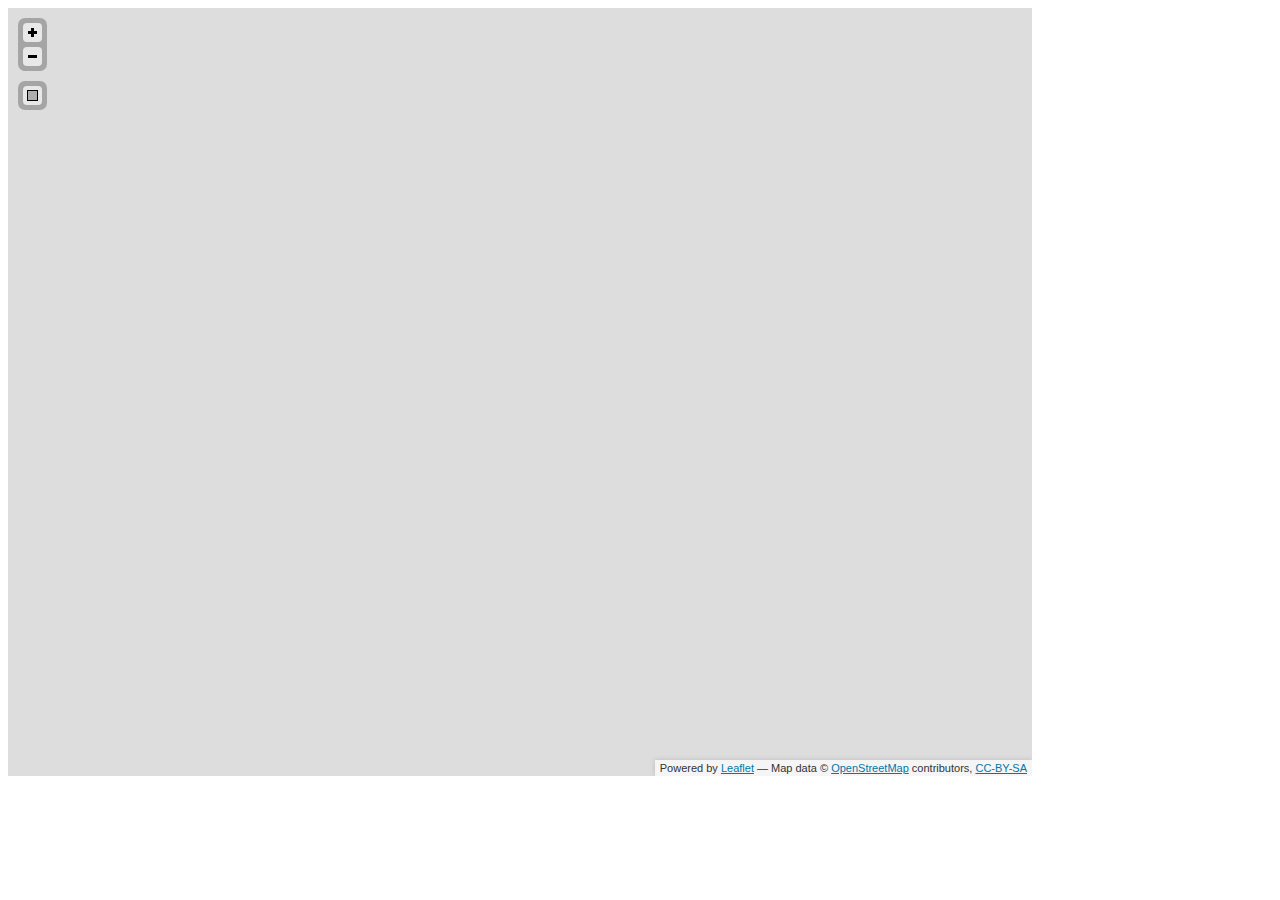
==== src/index.html @ 0ea90181 "Initial commit" ====
<!DOCTYPE HTML>
<html lang="en-US">
<head>
    <meta charset="UTF-8">
    <title>Bounding Box</title>
    <link rel="stylesheet" href="../lib/leaflet/leaflet.css">
    <!--[if lte IE 9]>
        <link rel="stylesheet" href="../lib/leaflet/leaflet.ie.css">
    <![endif]-->  
    <link rel="stylesheet" href="../lib/leaflet.draw/leaflet.draw.css">
    <link rel="stylesheet" href="css/style.css">  
</head>
<body>
    <div id="map" class="map"></div>
    <div id="bbox"></div>
    <div id="bbox-geojson"></div>
    <div id="bbox-webm"></div>
    <div id="bbox-webm-geojson"></div>
    <script type="text/javascript" src="../lib/jquery/jquery-1.8.2.min.js"></script>
    <script type="text/javascript" src="../lib/leaflet/leaflet.js"></script>
    <script type="text/javascript" src="../lib/leaflet.draw/leaflet.draw.js"></script>
    <script type="text/javascript">
        var map = L.map('map').setView([40, -90], 4)
        L.tileLayer('http://{s}.tile.openstreetmap.org/{z}/{x}/{y}.png', {
            attribution: 'Map data &copy; <a href="http://openstreetmap.org">OpenStreetMap</a> contributors, <a href="http://creativecommons.org/licenses/by-sa/2.0/">CC-BY-SA</a>'
        }).addTo(map);

        var drawControl = new L.Control.Draw({
            position: 'topleft',
            polygon: false,
            polyline: false,
            circle: false,
            marker: false
        });
        map.addControl(drawControl);

        var drawnItems = new L.LayerGroup();
        map.on('draw:rectangle-created', function (e) {
            var bounds = e.rect.getBounds(),
                sw = bounds.getSouthWest(),
                swWebM = map.options.crs.project(sw),
                ne = bounds.getNorthEast(),
                neWebM = map.options.crs.project(ne);

            drawnItems.clearLayers();
            drawnItems.addLayer(e.rect);
            $('#bbox').text(bounds.toBBoxString());
            $('#bbox-geojson').text(JSON.stringify({
                type: 'Polygon',
                coordinates: [[
                    [sw.lng, sw.lat],
                    [sw.lng, ne.lat],
                    [ne.lng, ne.lat],
                    [ne.lng, sw.lat],
                    [sw.lng, sw.lat]
                ]]
            }));
            $('#bbox-webm').text([swWebM.x, swWebM.y, neWebM.x, neWebM.y].join(','));
            $('#bbox-webm-geojson').text(JSON.stringify({
                type: 'Polygon',
                coordinates: [[
                    [swWebM.x, swWebM.y],
                    [swWebM.x, neWebM.y],
                    [neWebM.x, neWebM.y],
                    [neWebM.x, swWebM.y],
                    [swWebM.x, swWebM.y]
                ]]
            }));
        });
        map.addLayer(drawnItems);
    </script>
</body>
</html>
---- lib/leaflet/leaflet.css ----
/* required styles */

.leaflet-map-pane,
.leaflet-tile,
.leaflet-marker-icon,
.leaflet-marker-shadow,
.leaflet-tile-pane,
.leaflet-overlay-pane,
.leaflet-shadow-pane,
.leaflet-marker-pane,
.leaflet-popup-pane,
.leaflet-overlay-pane svg,
.leaflet-zoom-box,
.leaflet-image-layer,
.leaflet-layer { /* TODO optimize classes */
	position: absolute;
	}
.leaflet-container {
	overflow: hidden;
	outline: 0;
	}
.leaflet-tile,
.leaflet-marker-icon,
.leaflet-marker-shadow {
	-moz-user-select: none;
	-webkit-user-select: none;
	user-select: none;
	}
.leaflet-marker-icon,
.leaflet-marker-shadow {
	display: block;
	}
.leaflet-clickable {
	cursor: pointer;
	}
.leaflet-dragging, .leaflet-dragging .leaflet-clickable {
	cursor: move;
	}
.leaflet-container img {
    /* map is broken in FF if you have max-width: 100% on tiles */
	max-width: none !important;
	}
.leaflet-container img.leaflet-image-layer {
    /* stupid Android 2 doesn't understand "max-width: none" properly */
    max-width: 15000px !important;
    }

.leaflet-tile-pane { z-index: 2; }
.leaflet-objects-pane { z-index: 3; }
.leaflet-overlay-pane { z-index: 4; }
.leaflet-shadow-pane { z-index: 5; }
.leaflet-marker-pane { z-index: 6; }
.leaflet-popup-pane { z-index: 7; }

.leaflet-tile {
    filter: inherit;
    visibility: hidden;
	}
.leaflet-tile-loaded {
	visibility: inherit;
	}

.leaflet-zoom-box {
    width: 0;
    height: 0;
    }

/* Leaflet controls */

.leaflet-control {
	position: relative;
	z-index: 7;
	pointer-events: auto;
	}
.leaflet-top,
.leaflet-bottom {
	position: absolute;
	z-index: 1000;
	pointer-events: none;
	}
.leaflet-top {
	top: 0;
	}
.leaflet-right {
	right: 0;
	}
.leaflet-bottom {
	bottom: 0;
	}
.leaflet-left {
	left: 0;
	}
.leaflet-control {
	float: left;
	clear: both;
	}
.leaflet-right .leaflet-control {
	float: right;
	}
.leaflet-top .leaflet-control {
	margin-top: 10px;
	}
.leaflet-bottom .leaflet-control {
	margin-bottom: 10px;
	}
.leaflet-left .leaflet-control {
	margin-left: 10px;
	}
.leaflet-right .leaflet-control {
	margin-right: 10px;
	}

.leaflet-control-zoom {
	-moz-border-radius: 7px;
	-webkit-border-radius: 7px;
	border-radius: 7px;
	}
.leaflet-control-zoom {
	padding: 5px;
	background: rgba(0, 0, 0, 0.25);
	}
.leaflet-control-zoom a {
	background-color: rgba(255, 255, 255, 0.75);
	}
.leaflet-control-zoom a, .leaflet-control-layers a {
	background-position: 50% 50%;
	background-repeat: no-repeat;
	display: block;
	}
.leaflet-control-zoom a {
	-moz-border-radius: 4px;
	-webkit-border-radius: 4px;
	border-radius: 4px;
	width: 19px;
	height: 19px;
	}
.leaflet-control-zoom a:hover {
	background-color: #fff;
	}
.leaflet-touch .leaflet-control-zoom a {
	width: 27px;
	height: 27px;
	}
.leaflet-control-zoom-in {
	background-image: url(images/zoom-in.png);
	margin-bottom: 5px;
	}
.leaflet-control-zoom-out {
	background-image: url(images/zoom-out.png);
	}

.leaflet-control-layers {
	box-shadow: 0 1px 7px #999;
	background: #f8f8f9;
	-moz-border-radius: 8px;
	-webkit-border-radius: 8px;
	border-radius: 8px;
	}
.leaflet-control-layers a {
	background-image: url(images/layers.png);
	width: 36px;
	height: 36px;
	}
.leaflet-touch .leaflet-control-layers a {
	width: 44px;
	height: 44px;
	}
.leaflet-control-layers .leaflet-control-layers-list,
.leaflet-control-layers-expanded .leaflet-control-layers-toggle {
	display: none;
	}
.leaflet-control-layers-expanded .leaflet-control-layers-list {
	display: block;
	position: relative;
	}
.leaflet-control-layers-expanded {
	padding: 6px 10px 6px 6px;
	font: 12px/1.5 "Helvetica Neue", Arial, Helvetica, sans-serif;
	color: #333;
	background: #fff;
	}
.leaflet-control-layers input {
	margin-top: 2px;
	position: relative;
	top: 1px;
	}
.leaflet-control-layers label {
	display: block;
	}
.leaflet-control-layers-separator {
	height: 0;
	border-top: 1px solid #ddd;
	margin: 5px -10px 5px -6px;
	}

.leaflet-container .leaflet-control-attribution {
	background-color: rgba(255, 255, 255, 0.7);
	box-shadow: 0 0 5px #bbb;
	margin: 0;
    }

.leaflet-control-attribution,
.leaflet-control-scale-line {
	padding: 0 5px;
	color: #333;
	}

.leaflet-container .leaflet-control-attribution,
.leaflet-container .leaflet-control-scale {
	font: 11px/1.5 "Helvetica Neue", Arial, Helvetica, sans-serif;
	}

.leaflet-left .leaflet-control-scale {
	margin-left: 5px;
	}
.leaflet-bottom .leaflet-control-scale {
	margin-bottom: 5px;
	}

.leaflet-control-scale-line {
	border: 2px solid #777;
	border-top: none;
	color: black;
	line-height: 1;
	font-size: 10px;
	padding-bottom: 2px;
	text-shadow: 1px 1px 1px #fff;
	background-color: rgba(255, 255, 255, 0.5);
	}
.leaflet-control-scale-line:not(:first-child) {
	border-top: 2px solid #777;
	padding-top: 1px;
	border-bottom: none;
	margin-top: -2px;
	}
.leaflet-control-scale-line:not(:first-child):not(:last-child) {
	border-bottom: 2px solid #777;
	}

.leaflet-touch .leaflet-control-attribution, .leaflet-touch .leaflet-control-layers {
	box-shadow: none;
	}
.leaflet-touch .leaflet-control-layers {
	border: 5px solid #bbb;
	}


/* Zoom and fade animations */

.leaflet-fade-anim .leaflet-tile, .leaflet-fade-anim .leaflet-popup {
	opacity: 0;

	-webkit-transition: opacity 0.2s linear;
	-moz-transition: opacity 0.2s linear;
	-o-transition: opacity 0.2s linear;
	transition: opacity 0.2s linear;
	}
.leaflet-fade-anim .leaflet-tile-loaded, .leaflet-fade-anim .leaflet-map-pane .leaflet-popup {
	opacity: 1;
	}

.leaflet-zoom-anim .leaflet-zoom-animated {
	-webkit-transition: -webkit-transform 0.25s cubic-bezier(0.25,0.1,0.25,0.75);
	-moz-transition: -moz-transform 0.25s cubic-bezier(0.25,0.1,0.25,0.75);
	-o-transition: -o-transform 0.25s cubic-bezier(0.25,0.1,0.25,0.75);
	transition: transform 0.25s cubic-bezier(0.25,0.1,0.25,0.75);
	}

.leaflet-zoom-anim .leaflet-tile,
.leaflet-pan-anim .leaflet-tile,
.leaflet-touching .leaflet-zoom-animated {
    -webkit-transition: none;
    -moz-transition: none;
    -o-transition: none;
    transition: none;
    }

.leaflet-zoom-anim .leaflet-zoom-hide {
	visibility: hidden;
	}


/* Popup layout */

.leaflet-popup {
	position: absolute;
	text-align: center;
	}
.leaflet-popup-content-wrapper {
	padding: 1px;
	text-align: left;
	}
.leaflet-popup-content {
	margin: 14px 20px;
	}
.leaflet-popup-tip-container {
	margin: 0 auto;
	width: 40px;
	height: 20px;
	position: relative;
	overflow: hidden;
	}
.leaflet-popup-tip {
	width: 15px;
	height: 15px;
	padding: 1px;

	margin: -8px auto 0;

	-moz-transform: rotate(45deg);
	-webkit-transform: rotate(45deg);
	-ms-transform: rotate(45deg);
	-o-transform: rotate(45deg);
	transform: rotate(45deg);
	}
.leaflet-container a.leaflet-popup-close-button {
	position: absolute;
	top: 0;
	right: 0;
	padding: 4px 5px 0 0;
	text-align: center;
	width: 18px;
	height: 14px;
	font: 16px/14px Tahoma, Verdana, sans-serif;
	color: #c3c3c3;
	text-decoration: none;
	font-weight: bold;
	}
.leaflet-container a.leaflet-popup-close-button:hover {
	color: #999;
	}
.leaflet-popup-content p {
	margin: 18px 0;
	}
.leaflet-popup-scrolled {
	overflow: auto;
	border-bottom: 1px solid #ddd;
	border-top: 1px solid #ddd;
	}


/* Visual appearance */

.leaflet-container {
	background: #ddd;
	}
.leaflet-container a {
	color: #0078A8;
	}
.leaflet-container a.leaflet-active {
    outline: 2px solid orange;
    }
.leaflet-zoom-box {
	border: 2px dotted #05f;
	background: white;
	opacity: 0.5;
	}
.leaflet-div-icon {
    background: #fff;
    border: 1px solid #666;
    }
.leaflet-editing-icon {
    border-radius: 2px;
    }
.leaflet-popup-content-wrapper, .leaflet-popup-tip {
	background: white;

	box-shadow: 0 3px 10px #888;
	-moz-box-shadow: 0 3px 10px #888;
	-webkit-box-shadow: 0 3px 14px #999;
	}
.leaflet-popup-content-wrapper {
	-moz-border-radius: 20px;
	-webkit-border-radius: 20px;
	border-radius: 20px;
	}
.leaflet-popup-content {
	font: 12px/1.4 "Helvetica Neue", Arial, Helvetica, sans-serif;
	}
---- lib/leaflet/leaflet.ie.css ----
.leaflet-vml-shape {
	width: 1px;
	height: 1px;
	}
.lvml {
	behavior: url(#default#VML); 
	display: inline-block; 
	position: absolute;
	}
	
.leaflet-control {
	display: inline;
	}

.leaflet-popup-tip {
	width: 21px;
	_width: 27px;
	margin: 0 auto;
	_margin-top: -3px;
	
	filter: progid:DXImageTransform.Microsoft.Matrix(M11=0.70710678, M12=0.70710678, M21=-0.70710678, M22=0.70710678);
	-ms-filter: "progid:DXImageTransform.Microsoft.Matrix(M11=0.70710678, M12=0.70710678, M21=-0.70710678, M22=0.70710678)";
	}
.leaflet-popup-tip-container {
	margin-top: -1px;
	}
.leaflet-popup-content-wrapper, .leaflet-popup-tip {
	border: 1px solid #bbb;
	}

.leaflet-control-zoom {
	filter: progid:DXImageTransform.Microsoft.gradient(startColorStr='#3F000000',EndColorStr='#3F000000');
	}
.leaflet-control-zoom a {
	background-color: #eee;
	}
.leaflet-control-zoom a:hover {
	background-color: #fff;
	}
.leaflet-control-layers-toggle {
	}
.leaflet-control-attribution, .leaflet-control-layers {
	background: white;
	}
---- lib/leaflet.draw/leaflet.draw.css ----
/* Leaflet controls */

.leaflet-control-draw {
	-moz-border-radius: 7px;
	-webkit-border-radius: 7px;
	border-radius: 7px;
	}
.leaflet-control-draw {
	padding: 5px;
	background: rgba(0, 0, 0, 0.25);
	}
.leaflet-control-draw a {
	background-color: rgba(255, 255, 255, 0.75);
	}
.leaflet-control-draw a {
	background-position: 50% 50%;
	background-repeat: no-repeat;
	display: block;
	}
.leaflet-control-draw a {
	-moz-border-radius: 4px;
	-webkit-border-radius: 4px;
	border-radius: 4px;
	width: 19px;
	height: 19px;
	margin-top: 5px;
	}
.leaflet-control-draw a:first-child{
	margin-top: 0;
} 	
.leaflet-control-draw a:hover {
	background-color: #fff;
	}
.leaflet-touch .leaflet-control-draw a {
	width: 27px;
	height: 27px;
	}	
.leaflet-control-draw-polyline {
	background-image: url(images/draw-polyline.png);
	}
.leaflet-control-draw-polygon {
	background-image: url(images/draw-polygon.png);
	}
.leaflet-control-draw-rectangle {
	background-image: url(images/draw-rectangle.png);
	}
.leaflet-control-draw-circle {
	background-image: url(images/draw-circle.png);
	}
.leaflet-control-draw-marker {
	background-image: url(images/draw-marker-icon.png);
	}

.leaflet-mouse-marker {
	background-color: #fff;
	cursor: crosshair;
}

.leaflet-draw-label {
	background-color: #fff;
	border: 1px solid #ccc;
	color: #222;
	font: 12px/18px "Helvetica Neue", Arial, Helvetica, sans-serif;
	margin-left: 20px;
	margin-top: -21px;
	padding: 2px 4px;
	position: absolute;
	white-space: nowrap;
	z-index: 6;
}

.leaflet-error-draw-label {
	background-color: #F2DEDE;
	border-color: #E6B6BD;
	color: #B94A48;
}

.leaflet-draw-label-single {
	margin-top: -12px
}

.leaflet-draw-label-subtext {
	color: #999;
}

.leaflet-draw-guide-dash {
	font-size: 1%;
	opacity: 0.6;
	position: absolute;
	width: 5px;
	height: 5px;
}

.leaflet-flash-anim {
	-webkit-animation-duration: 0.66s;
	   -moz-animation-duration: 0.66s;
	     -o-animation-duration: 0.66s;
	        animation-duration: 0.66s;
	-webkit-animation-fill-mode: both;
	   -moz-animation-fill-mode: both;
	     -o-animation-fill-mode: both;
	        animation-fill-mode: both;
	-webkit-animation-name: leaflet-flash;
	   -moz-animation-name: leaflet-flash;
	     -o-animation-name: leaflet-flash;
	        animation-name: leaflet-flash;
}

@-webkit-keyframes leaflet-flash {
	0%, 50%, 100% { opacity: 1; }	
	25%, 75% { opacity: 0.3; }
}

@-moz-keyframes leaflet-flash {
	0%, 50%, 100% { opacity: 1; }	
	25%, 75% { opacity: 0.3; }
}

@-o-keyframes leaflet-flash {
	0%, 50%, 100% { opacity: 1; }	
	25%, 75% { opacity: 0.3; }
}

@keyframes leaflet-flash {
	0%, 50%, 100% { opacity: 1; }	
	25%, 75% { opacity: 0; }
}
---- src/css/style.css ----
.map {
    width: 1024px;
    height: 768px;  
}
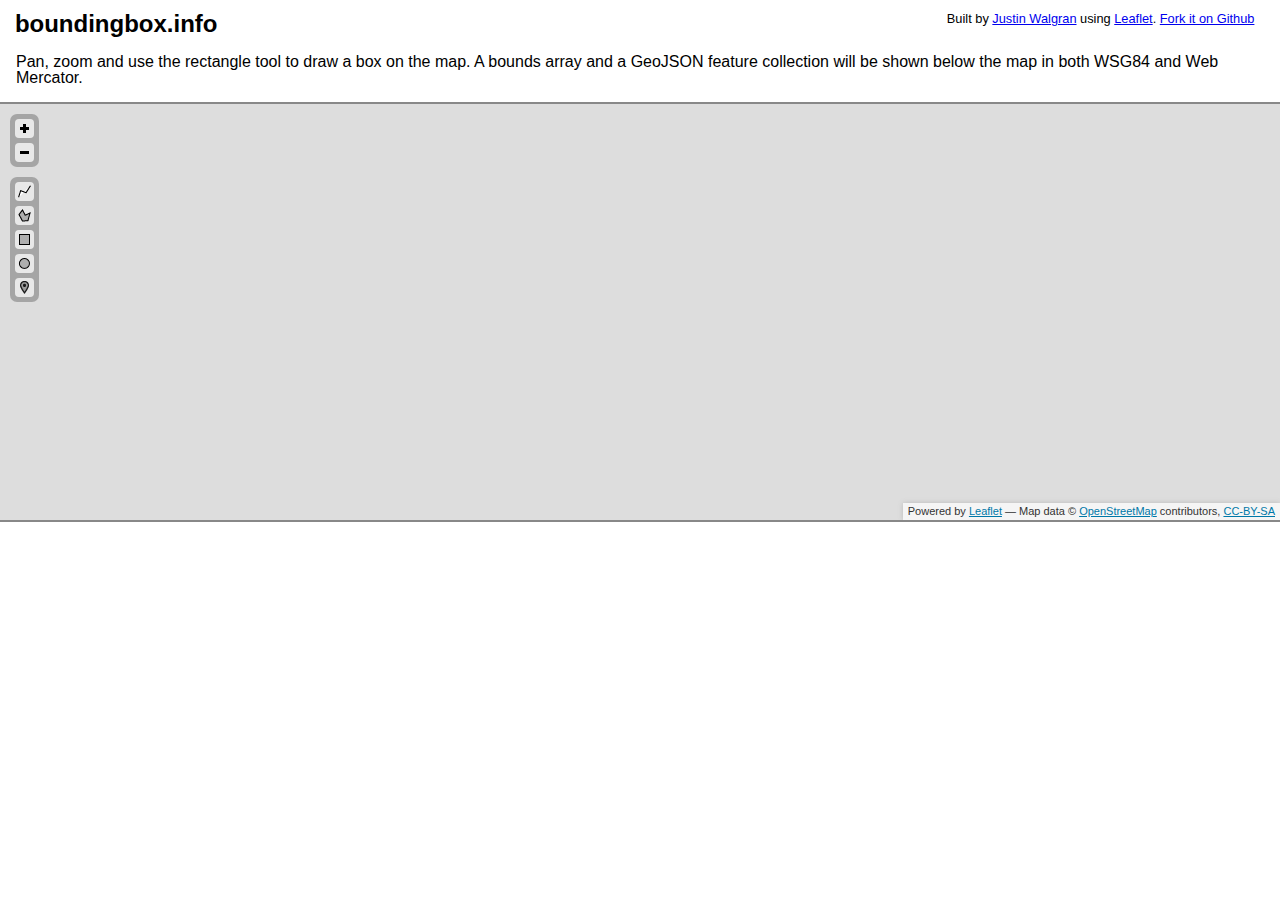
==== commit baee8d73: "Styling" ====
--- a/src/index.html
+++ b/src/index.html
@@ -2,71 +2,119 @@
 <html lang="en-US">
 <head>
     <meta charset="UTF-8">
-    <title>Bounding Box</title>
+    <title>boundingbox.info - A tool for map developers</title>
     <link rel="stylesheet" href="../lib/leaflet/leaflet.css">
     <!--[if lte IE 9]>
         <link rel="stylesheet" href="../lib/leaflet/leaflet.ie.css">
-    <![endif]-->  
+    <![endif]-->
     <link rel="stylesheet" href="../lib/leaflet.draw/leaflet.draw.css">
-    <link rel="stylesheet" href="css/style.css">  
+    <link rel="stylesheet" href="css/style.css">
 </head>
 <body>
+    <div class="about">Built by <a href="http://walgran.com">Justin Walgran</a> using <a href="http://leafletjs.com/">Leaflet</a>. <a href="https://github.com/jwalgran/boundingbox.info">Fork it on Github</a></div>
+    <h1>boundingbox.info</h1>
+    <div class="description">Pan, zoom and use the rectangle tool to draw a box on the map. A bounds array and a GeoJSON feature collection will be shown below the map in both WSG84 and Web Mercator.</div>
     <div id="map" class="map"></div>
-    <div id="bbox"></div>
-    <div id="bbox-geojson"></div>
-    <div id="bbox-webm"></div>
-    <div id="bbox-webm-geojson"></div>
+    <div id="output" style="display: none;">
+        <div class="coords"><a href="http://spatialreference.org/ref/epsg/4326/">WSG84 - EPSG:4326</a>
+            <ul>
+                <li><label for="bbox">Bounding Box</label><div id="bbox"></div></li>
+                <li><label for="bbox-geojson">GeoJSON</label><div id="bbox-geojson"></div></li>
+            </ul>
+        </div>
+        <div class="coords"><a href="http://spatialreference.org/ref/sr-org/6864/">Web Mercator - EPSG:3857</a>
+            <ul>
+                <li><label for="bbox-webm">Bounding Box</label><div id="bbox-webm"></div></li>
+                <li><label for="bbox-webm-geojson">GeoJSON</label><div id="bbox-webm-geojson"></div></li>
+            </ul>
+        </div>
+    </div>
     <script type="text/javascript" src="../lib/jquery/jquery-1.8.2.min.js"></script>
     <script type="text/javascript" src="../lib/leaflet/leaflet.js"></script>
     <script type="text/javascript" src="../lib/leaflet.draw/leaflet.draw.js"></script>
     <script type="text/javascript">
-        var map = L.map('map').setView([40, -90], 4)
+
+        var map = L.map('map').setView([40, -90], 2)
         L.tileLayer('http://{s}.tile.openstreetmap.org/{z}/{x}/{y}.png', {
             attribution: 'Map data &copy; <a href="http://openstreetmap.org">OpenStreetMap</a> contributors, <a href="http://creativecommons.org/licenses/by-sa/2.0/">CC-BY-SA</a>'
         }).addTo(map);
 
+        var drawnItems = new L.FeatureGroup();
+
         var drawControl = new L.Control.Draw({
-            position: 'topleft',
-            polygon: false,
-            polyline: false,
-            circle: false,
-            marker: false
+            edit: false,
+            draw: { // Rectangle only
+                polygon: false,
+                polyline: false,
+                circle: false,
+                marker: false
+            }
         });
         map.addControl(drawControl);
 
-        var drawnItems = new L.LayerGroup();
-        map.on('draw:rectangle-created', function (e) {
-            var bounds = e.rect.getBounds(),
+        function cornerCoordinatesToGeoJSON (sw, ne, epsg) {
+            return {
+                type: 'Polygon',
+                crs: 'EPSG:' + (epsg || 4326),
+                coordinates: [[
+                    [sw.lng || sw.x, sw.lat || sw.y],
+                    [sw.lng || sw.x, ne.lat || sw.y],
+                    [ne.lng || sw.x, ne.lat || sw.y],
+                    [ne.lng || sw.x, sw.lat || sw.y],
+                    [sw.lng || sw.x, sw.lat || sw.y]
+                ]]
+            }
+        }
+
+        function wrapGeomAsFeatureCollection (geom, properties) {
+            return {
+                "type": "FeatureCollection",
+                "features": [{
+                    "type": "Feature",
+                    "properties": properties || {},
+                    "geometry": geom
+                }]
+            }
+        }
+
+        function cornersToFeatureCollection (sw, ne, epsg) {
+            return wrapGeomAsFeatureCollection(cornerCoordinatesToGeoJSON(sw, ne, epsg))
+        }
+
+        function showOutput () {
+            $('#output').show();
+        }
+
+        function hideOutput () {
+            $('#output').hide();
+        }
+
+        function removePreviousRegion () {
+            drawnItems.clearLayers();
+        }
+
+        map.on('draw:drawstart', hideOutput);
+        map.on('draw:drawstart', removePreviousRegion);
+
+        map.on('draw:created', function (e) {
+            var bounds = e.layer.getBounds(),
                 sw = bounds.getSouthWest(),
                 swWebM = map.options.crs.project(sw),
                 ne = bounds.getNorthEast(),
                 neWebM = map.options.crs.project(ne);
 
-            drawnItems.clearLayers();
-            drawnItems.addLayer(e.rect);
+            drawnItems.addLayer(e.layer);
             $('#bbox').text(bounds.toBBoxString());
-            $('#bbox-geojson').text(JSON.stringify({
-                type: 'Polygon',
-                coordinates: [[
-                    [sw.lng, sw.lat],
-                    [sw.lng, ne.lat],
-                    [ne.lng, ne.lat],
-                    [ne.lng, sw.lat],
-                    [sw.lng, sw.lat]
-                ]]
-            }));
+            $('#bbox-geojson').text(JSON.stringify(
+                cornersToFeatureCollection(sw,ne)
+            ));
             $('#bbox-webm').text([swWebM.x, swWebM.y, neWebM.x, neWebM.y].join(','));
-            $('#bbox-webm-geojson').text(JSON.stringify({
-                type: 'Polygon',
-                coordinates: [[
-                    [swWebM.x, swWebM.y],
-                    [swWebM.x, neWebM.y],
-                    [neWebM.x, neWebM.y],
-                    [neWebM.x, swWebM.y],
-                    [swWebM.x, swWebM.y]
-                ]]
-            }));
+            $('#bbox-webm-geojson').text(JSON.stringify(
+                cornersToFeatureCollection(swWebM, neWebM, 3857)
+            ));
         });
+        map.on('draw:created', showOutput);
+
         map.addLayer(drawnItems);
     </script>
 </body>
--- a/src/css/style.css
+++ b/src/css/style.css
@@ -1,4 +1,80 @@
+/* http://meyerweb.com/eric/tools/css/reset/ 
+   v2.0 | 20110126
+   License: none (public domain)
+*/
+
+html, body, div, span, applet, object, iframe,
+h1, h2, h3, h4, h5, h6, p, blockquote, pre,
+a, abbr, acronym, address, big, cite, code,
+del, dfn, em, img, ins, kbd, q, s, samp,
+small, strike, strong, sub, sup, tt, var,
+b, u, i, center,
+dl, dt, dd, ol, ul, li,
+fieldset, form, label, legend,
+table, caption, tbody, tfoot, thead, tr, th, td,
+article, aside, canvas, details, embed, 
+figure, figcaption, footer, header, hgroup, 
+menu, nav, output, ruby, section, summary,
+time, mark, audio, video {
+    margin: 0;
+    padding: 0;
+    border: 0;
+    font-size: 100%;
+    font: inherit;
+    vertical-align: baseline;
+}
+/* HTML5 display-role reset for older browsers */
+article, aside, details, figcaption, figure, 
+footer, header, hgroup, menu, nav, section {
+    display: block;
+}
+body {
+    line-height: 1;
+}
+ol, ul {
+    list-style: none;
+}
+blockquote, q {
+    quotes: none;
+}
+blockquote:before, blockquote:after,
+q:before, q:after {
+    content: '';
+    content: none;
+}
+table {
+    border-collapse: collapse;
+    border-spacing: 0;
+}
+
+body {
+    font-family: Tahoma, Verdana, sans-serif;
+}
+
+h1 {
+    padding: 0;
+    margin: 0.4em 0 0 0.62em;
+    font: bold 1.5em Tahoma, Verdana, sans-serif;
+}
+
+.description {
+    padding: 0;
+    margin: 1em;
+}
+
 .map {
-    width: 1024px;
-    height: 768px;  
-}+    width: 100%;
+    height: 26em;
+    border-top: 2px solid #888888;
+    border-bottom: 2px solid #888888;
+    margin: 1em 0 1em 0;
+}
+
+li { padding-bottom: 8px;}
+
+.coords { padding: 10px 0 0 10px; }
+.coords ul {padding-top: 10px;}
+
+label { font-style: italic;}
+
+.about { position: absolute; top: 1em; right: 1em; font-size: 0.8em; padding: 0 1em 0 0;}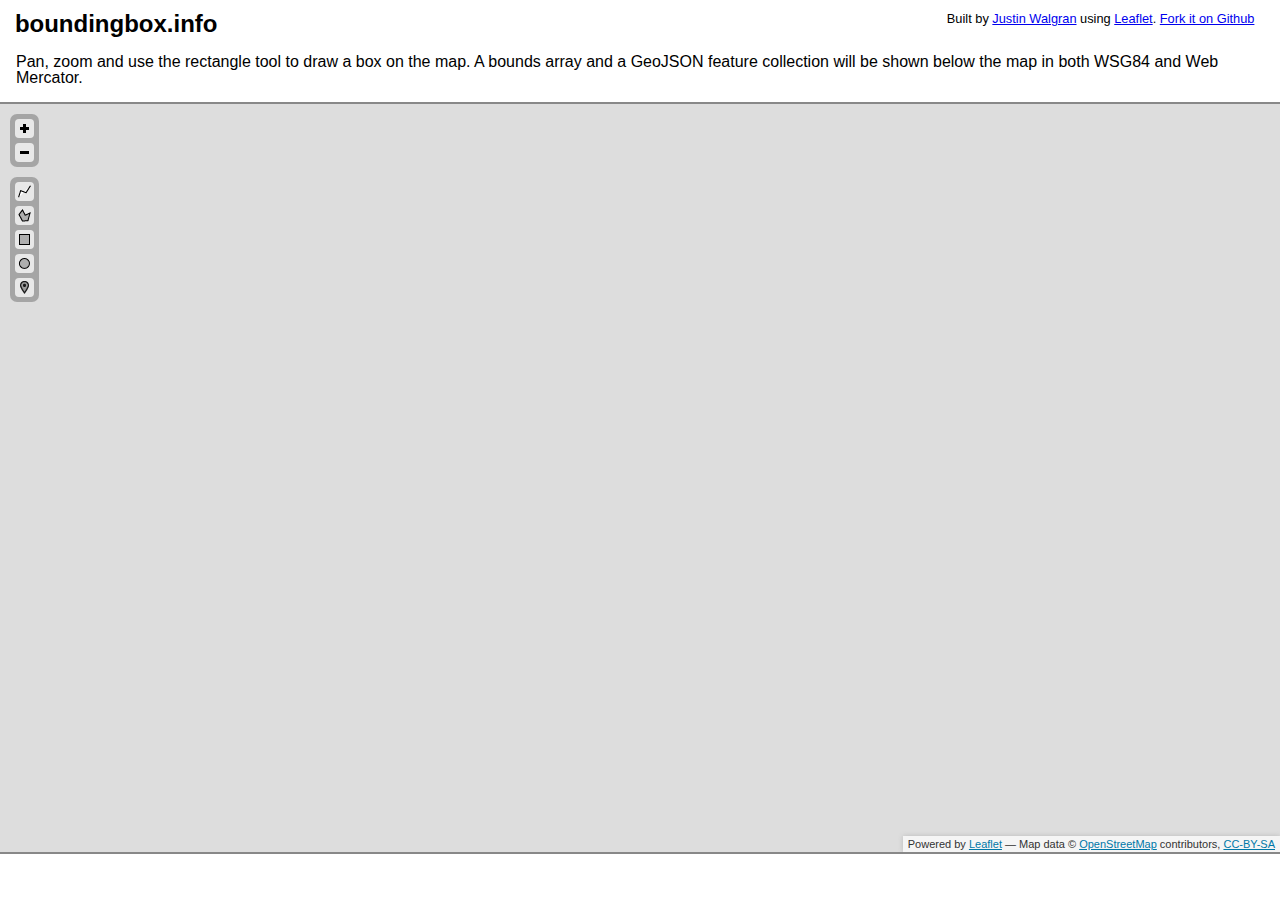
==== commit 014e5dab: "Merge pull request #2 from lossyrob/master" ====
--- a/src/index.html
+++ b/src/index.html
@@ -14,7 +14,6 @@
     <div class="about">Built by <a href="http://walgran.com">Justin Walgran</a> using <a href="http://leafletjs.com/">Leaflet</a>. <a href="https://github.com/jwalgran/boundingbox.info">Fork it on Github</a></div>
     <h1>boundingbox.info</h1>
     <div class="description">Pan, zoom and use the rectangle tool to draw a box on the map. A bounds array and a GeoJSON feature collection will be shown below the map in both WSG84 and Web Mercator.</div>
-    <div id="map" class="map"></div>
     <div id="output" style="display: none;">
         <div class="coords"><a href="http://spatialreference.org/ref/epsg/4326/">WSG84 - EPSG:4326</a>
             <ul>
@@ -29,6 +28,8 @@
             </ul>
         </div>
     </div>
+
+    <div id="map" class="map"></div>
     <script type="text/javascript" src="../lib/jquery/jquery-1.8.2.min.js"></script>
     <script type="text/javascript" src="../lib/leaflet/leaflet.js"></script>
     <script type="text/javascript" src="../lib/leaflet.draw/leaflet.draw.js"></script>
@@ -38,6 +39,25 @@
         L.tileLayer('http://{s}.tile.openstreetmap.org/{z}/{x}/{y}.png', {
             attribution: 'Map data &copy; <a href="http://openstreetmap.org">OpenStreetMap</a> contributors, <a href="http://creativecommons.org/licenses/by-sa/2.0/">CC-BY-SA</a>'
         }).addTo(map);
+
+        var resizeMap = function(initial){
+            var bottomPadding = 50;
+            var mapDiv = $('#map');
+            var prevHeight = mapDiv.height();
+            var wrapDiv = $('#wrap');
+            var height = $(window).height() - mapDiv.offset().top - bottomPadding - wrapDiv.height();
+            if(initial) {
+                mapDiv.css({'height': height +'px'});
+                map.invalidateSize();
+            } else {
+                mapDiv.animate({
+                    height: height + 'px'
+                }, 100, function() {
+                    map.invalidateSize();
+                });
+            }
+        };
+
 
         var drawnItems = new L.FeatureGroup();
 
@@ -82,11 +102,18 @@
         }
 
         function showOutput () {
-            $('#output').show();
+            $output = $('#output');
+            if(!$output.is(":visible")) {
+                $output.slideToggle(500,function() { resizeMap(false); });
+            }
+                
         }
 
         function hideOutput () {
-            $('#output').hide();
+            $output = $('#output');
+            if($output.is(":visible")) {
+                $output.slideToggle(500,function() { resizeMap(false); });
+            }
         }
 
         function removePreviousRegion () {
@@ -116,6 +143,11 @@
         map.on('draw:created', showOutput);
 
         map.addLayer(drawnItems);
+
+        $(document).ready(function() {
+            resizeMap(true);
+            $(window).resize(function() { resizeMap(false); });
+        });
     </script>
 </body>
-</html>+</html>
